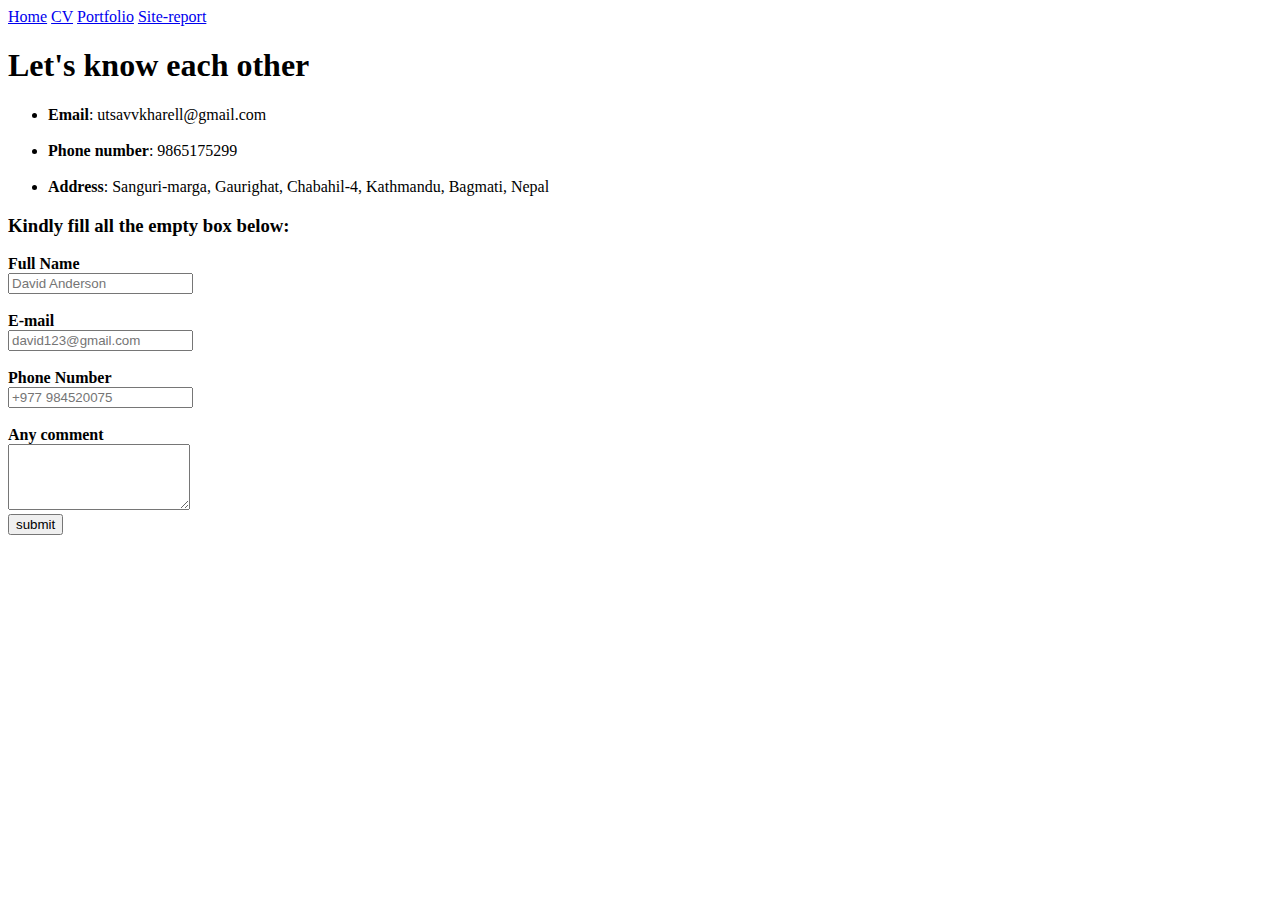
==== contact.html @ 2b6e1dfd "This is contact.html file" ====
<!DOCTYPE html>
<html>
	<head>
		<title>Contact Page</title>
		<link rel="stylesheet" type="text/css" href="style.css" />
		<link name="view-port" content="width=device-width, initial-scale=1.0" />
	</head>
	<body id="contact-pg">
		<nav class="nav-con">
		  <a class="nav-c" href="/index.html" target="_blank">Home</a>
		  <a class="nav-c" href="/cv.html" target="_blank">CV</a>
		  <a class="nav-c" href="/portfolio.html" target="_blank">Portfolio</a>
		  <a class="nav-c" href="/site-report.html" target="_blank">Site-report</a>
	    </nav>
		<h1 class="no">Let's know each other</h1>
		<section class="mycon">
			<ul class="ucon">
				<li class="lmail"><strong>Email</strong>: utsavvkharell@gmail.com</li>
				<br>
				<li class="lone"><strong>Phone number</strong>: 9865175299</li>
				<br>
				<li class="ladd"><strong>Address</strong>: Sanguri-marga, Gaurighat, Chabahil-4, Kathmandu, Bagmati, Nepal</li>
			</ul>
		</section>
		<section class="yach-3">
			<h3>Kindly fill all the empty box below:</h3>
		</section>
		<section class="form-con">
		<form action="/action_page.php" method="POST">
		<section class="namein">
			<label for="fullname"><strong>Full Name</strong></label>
			<br>
            <input type="text" id="fullname" name="fullname" placeholder="David Anderson">
		</section>
		<br>
		<section class="emailin">
			<label for="email"><strong>E-mail</strong></label>
			<br>
			<input type="text" id="email" name="email" placeholder="david123@gmail.com">
		</section>
		<br>
		<section class="phonein">
			<label for="phone-number"><strong>Phone Number</strong></label>
			<br>
			<input type="text" id="phone-number" name="phone-number" placeholder="+977 984520075">
	    </section>
	    <br>
	    <section class="texta">
	    	<label for="add-info"><strong>Any comment</strong></label>
	    	<br>
	    	<textarea name="add-info" id="add-info" rows="4" col="26"></textarea>
	    </section>
	    <section class="thend">
	    	<input type="submit" value="submit">
	    </section>
        </form>
        </section>
    </section>
	</body>
</html>
---- style.css ----
/* This is CSS for index.html file */
#home-pg{                    
	margin: 0px;
	background-image: url(https://us.123rf.com/450wm/kritchanut/kritchanut1506/kritchanut150600270/41302990-light-blue-abstract-background-with-radial-gradient-effect.jpg?ver=6);
	/* (123RF, 2021) */
	background-repeat: no-repeat;
	background-size: cover;
    background-position: center;
}
#introduce{
	color: #f11212;
	font-size: 50px;
	padding: 60px 0px 0px 465px;
	font-family: Georgia, Calson, "Times New Roman", serif;
}
@media only screen and (max-width: 480px){
	#introduce{
		font-size: 42px;
	}
}

#bio{
	font-family: Calson, Georgia, "Times New Roman", serif;
	width: 650px;
    font-size: 24px;
    line-height: 34px;
    padding: 30px 0px 40px 460px;
    letter-spacing: 1.3px;
    color: #520551;
}
@media only screen and (max-width: 480px) {
        #bio{
		font-size: 18px;
        line-height: 30px;
        letter-spacing: 1px;
        width: 500px;
	}
}
.my-lists .lists a{
    font-size: 20px;
    color: #000000;
    text-decoration: none;
	padding: 3px 5px 5px 3px;
	border: 1.5px solid #000000;
    transition: color 0.5s ease, background-color 0.5s ease;
    animation-name: example-1;
	animation-duration: 0.5s;
    position: relative;
    right: 30px;
    top: 40px;
}
@media only screen and (max-width:480px){
	.my-lists .lists a{
		font-size: 18px;
	}
}
@keyframes example-1{
   from{font-size: 20px}
    to{font-size: 12px}
}
.my-lists .lists{
    list-style-type: none;
}
.my-lists a:hover{
    color: white;
    background-color: black;
}
.link-1 a{
    padding: 4px 5px 5px 5px;
	font-size: 20px;
	color: #000000;
	text-decoration: none;
	border: 1.5px solid #000000;
	margin: 5px 5px 5px 5px;
	transition: color 0.7s ease, background-color 0.5s ease;
	animation-name: example-2;
	animation-duration: 0.7s;
	position: relative;
	bottom: 0px;
	float: right;
	left: 90px;
}
@media only screen and (max-width: 480px){
	.link-1 a{
		font-size: 18px;
	}
}
@keyframes example-2{
    from{font-size: 20px}
    to{font-size: 12px}
}
.link-1 a:hover{
	color: white;
	background-color: black;
}
#l-page{
	position: relative;
	float: right;
    margin: 5px 5px 5px 5px;
    bottom: 45px;
    right: 250px;
    color: #201c1e;
}






/*This CSS for portfolio.html*/
#port-pg{
	background-color: #f2fa00;
    overflow-x: hidden;
}
.navbar .nav-b{
	float: right;
	text-decoration: none;
	padding: 0px 5px 0px 5px;
	color: #000000;
	margin: 0px 5px 0px 5px;
	font-size: 20px;
    animation-name: nav-ani;
    animation-duration: 1s;
}
@keyframes nav-ani{
	from{font-size: 10px}
	to{font-size: 30px}
	from{color: red}
	to{color: red}
}
.navbar .nav-b:hover{
	background-color: white;
}
.urk .l-head{
	position: relative;
	top: 110px;
    right: -160px;
	font-family: copperplate, fantasy;
    font-size: 38px;
    animation-name: hone-ani;
    animation-duration: 1s;
    color: red;
}
@keyframes hone-ani{
	from{color: blue}
	to{color: blue}
	from{font-size: 20px}
	to{font-size: 40px}
}

.hobbys .hobby{
	position: relative;
	top: 100px;
	right: -200px;
	font-size: 22px;
	font-family: "new century schoolbook", serif;
	color: #101010;
}
@media only screen and (width: 480px){
	.hobbys .hobby{
		font-size: 18px;
	}
}
.photo{
	position: relative;
    left: 390px;
	top: 250px;
}
.skills .m-skills{
	position: relative;
	top: 500px;
	right: -655px;
	font-family: arial, sans-serif;
	font-size: 32px;
	text-decoration: underline; 
	color: #358f1a;
	transition: color 1.1s;
}
.skills .m-skills:hover{
	color: #062d6a;
}
.program .p-rogram{
	position: relative;
	top: 565px;
	right: -370px;
	font-family: palatino, serif;
	font-size: 25px;
	text-decoration: underline;
	color: #062d6a;
	transition: color 1.1s;
}
.program .p-rogram:hover{
	color:  #358f1a;
}
.depro .d-pro{
	position: relative;
	top: 560px;
	width: 300px;
	right: -320px;
    font-size: 22px;
    font-family: fixed, monospace;
    line-height: 30px;
    color: #101010;
    padding: 10px 10px 10px 10px;
}
@media only screen and (width: 480px){
    .depro .d-pro{
    	width: 200px;
        font-size: 18px;
    }
}
.pubspeak .speak{
    float: right;
    position: relative;
    right: 400px;
    top: -200px;
    font-size: 25px;
    font-family: palatino, serif;
    text-decoration: underline;
    color: #062d6a;
    transition: color 0.7s;
}
.pubspeak .speak:hover{
    color:  #358f1a;
}
.despeak .d-speak{
	position: relative;
	width: 300px;
	float: right;
	right: 140px;
	top: -145px;
	font-size: 22px;
	font-family: fixed, monospace;
	line-height: 30px;
	color: #101010;
	padding: 10px 10px 10px 10px;
}
@media only screen and (width: 480px){
	.despeak .d-speak{
	    width: 200px;
	    font-size: 18px;
	}
}
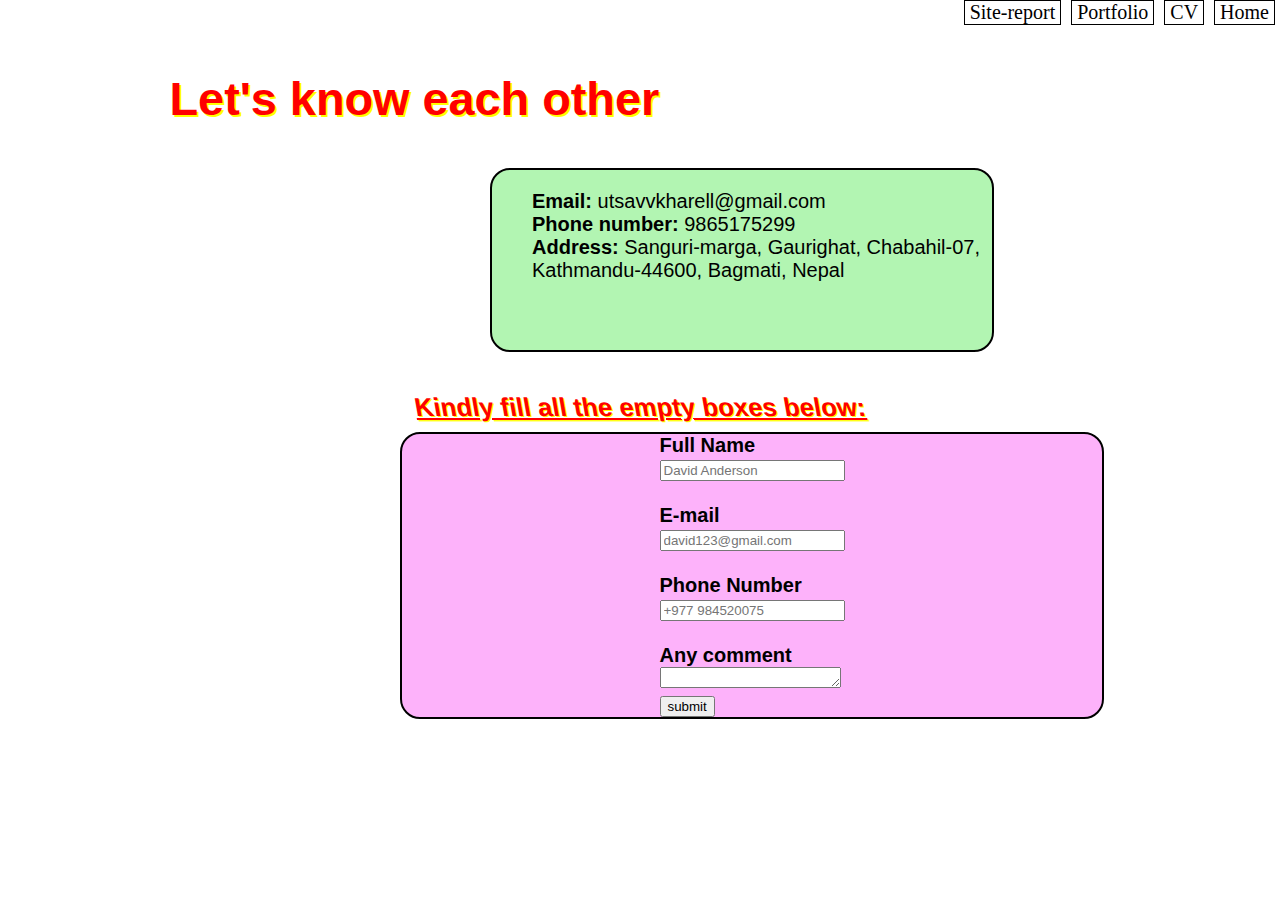
==== commit d78e29b7: "Adding contact.html after modifying some errors" ====
--- a/contact.html
+++ b/contact.html
@@ -1,29 +1,30 @@
 <!DOCTYPE html>
-<html>
+<html lang>
 	<head>
 		<title>Contact Page</title>
 		<link rel="stylesheet" type="text/css" href="style.css" />
 		<link name="view-port" content="width=device-width, initial-scale=1.0" />
+		<meta charset = "utf-8">
 	</head>
 	<body id="contact-pg">
 		<nav class="nav-con">
-		  <a class="nav-c" href="/index.html" target="_blank">Home</a>
-		  <a class="nav-c" href="/cv.html" target="_blank">CV</a>
-		  <a class="nav-c" href="/portfolio.html" target="_blank">Portfolio</a>
-		  <a class="nav-c" href="/site-report.html" target="_blank">Site-report</a>
+		  <a class="nav-c" href="index.html" target="_blank">Home</a>
+		  <a class="nav-c" href="cv.html" target="_blank">CV</a>
+		  <a class="nav-c" href="portfolio.html" target="_blank">Portfolio</a>
+		  <a class="nav-c" href="site-report.html" target="_blank">Site-report</a>
 	    </nav>
-		<h1 class="no">Let's know each other</h1>
+	    <section class="no">
+	      <h3>Let's know each other</h3>	
+	    </section>
 		<section class="mycon">
 			<ul class="ucon">
-				<li class="lmail"><strong>Email</strong>: utsavvkharell@gmail.com</li>
-				<br>
-				<li class="lone"><strong>Phone number</strong>: 9865175299</li>
-				<br>
-				<li class="ladd"><strong>Address</strong>: Sanguri-marga, Gaurighat, Chabahil-4, Kathmandu, Bagmati, Nepal</li>
+				<li class="lmail"><strong>Email:</strong> utsavvkharell@gmail.com</li>
+				<li class="lone"><strong>Phone number:</strong> 9865175299</li>
+		        <li class="ladd"><strong>Address:</strong> Sanguri-marga, Gaurighat, Chabahil-07, Kathmandu-44600, Bagmati, Nepal</li>
 			</ul>
 		</section>
 		<section class="yach-3">
-			<h3>Kindly fill all the empty box below:</h3>
+			<h3>Kindly fill all the empty boxes below:</h3>
 		</section>
 		<section class="form-con">
 		<form action="/action_page.php" method="POST">
@@ -48,13 +49,12 @@
 	    <section class="texta">
 	    	<label for="add-info"><strong>Any comment</strong></label>
 	    	<br>
-	    	<textarea name="add-info" id="add-info" rows="4" col="26"></textarea>
+	    	<textarea name="add-info" id="add-info" rows="1" cols="20"></textarea>
 	    </section>
 	    <section class="thend">
 	    	<input type="submit" value="submit">
 	    </section>
         </form>
         </section>
-    </section>
 	</body>
 </html>--- a/style.css
+++ b/style.css
@@ -12,11 +12,17 @@
 	font-size: 50px;
 	padding: 60px 0px 0px 465px;
 	font-family: Georgia, Calson, "Times New Roman", serif;
+	animation-name: ani-intro;
+	animation-duration: 1s;
 }
 @media only screen and (max-width: 480px){
 	#introduce{
 		font-size: 42px;
 	}
+}
+@keyframes ani-intro{
+	from{font-size: 32px}
+	to{font-size: 50px}
 }
 
 #bio{
@@ -40,11 +46,9 @@
     font-size: 20px;
     color: #000000;
     text-decoration: none;
-	padding: 3px 5px 5px 3px;
 	border: 1.5px solid #000000;
-    transition: color 0.5s ease, background-color 0.5s ease;
     animation-name: example-1;
-	animation-duration: 0.5s;
+	animation-duration: 1s;
     position: relative;
     right: 30px;
     top: 40px;
@@ -55,11 +59,14 @@
 	}
 }
 @keyframes example-1{
-   from{font-size: 20px}
-    to{font-size: 12px}
+   from{font-size: 8px}
+    to{font-size: 20px}
 }
 .my-lists .lists{
     list-style-type: none;
+    margin: 20px 0px 20px 0px;
+    padding: 0px 15px 0px 15px;
+
 }
 .my-lists a:hover{
     color: white;
@@ -72,9 +79,6 @@
 	text-decoration: none;
 	border: 1.5px solid #000000;
 	margin: 5px 5px 5px 5px;
-	transition: color 0.7s ease, background-color 0.5s ease;
-	animation-name: example-2;
-	animation-duration: 0.7s;
 	position: relative;
 	bottom: 0px;
 	float: right;
@@ -84,10 +88,6 @@
 	.link-1 a{
 		font-size: 18px;
 	}
-}
-@keyframes example-2{
-    from{font-size: 20px}
-    to{font-size: 12px}
 }
 .link-1 a:hover{
 	color: white;
@@ -240,4 +240,409 @@
 	    width: 200px;
 	    font-size: 18px;
 	}
-}+}
+
+
+
+
+
+/*CSS for contact.html starts from here*/
+#contact-pg{
+	margin: 0px;
+	overflow: visible;
+	background: url(https://cmaquaticcentre.com.au/storage/Pictures/contact_us_2.jpg);
+	/*(depositphotos, 2021)*/
+    background-repeat: no-repeat;
+    background-position: center;
+    background-size: cover;
+    
+}
+.nav-con .nav-c{
+	float: right;
+	text-decoration: none;
+	padding: 0px 5px 0px 5px;
+	color: #000000;
+	margin: 0px 5px 0px 5px;
+	font-size: 20px;
+	border: 1.7px solid black;
+	animation-duration: 1.3s;
+	animation-name: nav-coni;
+}
+@keyframes nav-coni{
+	from{font-size: 5px}
+	to{font-size: 20px}
+}
+.nav-con .nav-c:hover{
+    background-color: #000000;
+    color: white;
+ 
+}
+.no{
+	display: flex;
+	justify-content: center;
+	position: relative;
+	top: 25px;
+    left: -65px;
+    font-size: 40px;
+    font-family: lucida, sans-serif;
+    color: #ff0000;
+    text-shadow: 2px 2px yellow;
+    animation-name: no-ani;
+    animation-duration: 1.3s;
+}
+@keyframes no-ani{
+	from{color: red}
+	to{color: red}
+	from{font-size: 15px}
+	to{font-size: 40px}
+}
+.mycon{
+	display: flex;
+	justify-content: center;
+	position: relative;
+	top: 20px;
+    left: 490px;
+    border: 2px solid black;
+    width: 500px;
+    height: 180px;
+    font-size: 20px;
+    border-radius: 20px;
+    font-family: "helvetica narrow", sans-serif;
+   color: black;
+   background-color: rgba(0, 222, 0, 0.3);
+}
+.ucon li{
+    list-style-type: none;
+}
+.yach-3{
+	position: relative;
+	top: 35px;
+	display: flex;
+	justify-content: center;
+	font-size: 22px;
+	font-family: lucida, sans-serif;
+	color: #ff0000;
+	text-decoration: underline;
+	text-shadow: 1.3px 1.3px yellow;
+	transform: skewX(10deg);
+	animation-name: yach-ani;
+	animation-duration: 1.3;
+}
+.form-con{
+	display: flex;
+	justify-content: center;
+	position: relative;
+	top: 20px;
+	border: 2px solid black;
+	width: 700px;
+	left: 400px;
+	font-size: 20px;
+	border-radius: 20px;
+    font-family: "helvetica narrow", sans-serif; 
+    color: black;
+    background-color: rgba(250, 0, 240, 0.3);
+
+}
+@media only screen and (max-width: 480px){
+	.form-con{
+		width: 580px;
+		height: 300px;
+	}
+	.mycon{
+		width: 400px;
+		height: 150px;
+		font-size: 18px;
+	}
+}
+
+
+
+
+
+
+/*CSS for cv.html starts from here*/
+#cv-pg{
+	margin: 0px;
+	padding: 0px;
+	background-color: #b3c2b3;
+	overflow-x: hidden;
+	background-color: #27ecb0;
+
+}
+.na-cv .na-cv1{
+    float: right;
+    text-decoration: none;
+    padding: 0px 5px 0px 5px;
+	color: #000000;
+	margin: 20px 20px 20px 0px;
+	font-size: 20px;
+	border: 1.3px solid black;
+	font-family: courier, monospace;
+
+}
+.na-cv .na-cv1:hover{
+   background-color: white ;
+}
+.urk-ms .urkh{
+    font-size: 50px;
+    margin: 0px 0px 0px 20px;
+    padding: 10px 0px 0px 0px;
+    position: relative;
+    top: 65px;
+    font-family: fantasy;
+    color: #0c0c0b;
+    animation-name: ani-urkh;
+    animation-duration: 1s;
+}
+@keyframes ani-urkh{
+	from{font-size: 30px}
+	to{font-size: 50px}
+	from{color: red}
+	to{color: #0c0c0b;}
+}
+
+.urk-ms .wb-ms{
+   position: relative;
+   top: 64px;
+   margin: 0px 0px 0px 10px;
+   left: 65px;
+   text-decoration-line: underline;
+   font-size: 18.4px;
+   font-family: arial, sans-serif;
+   color: #0c0c0b;
+   animation-duration: 1s;
+   animation-name: ani-wbms;
+}
+@keyframes ani-wbms{
+	from{font-size: 8px}
+	to{font-size: 18.4px}
+	from{color: red}
+	to{color: #0c0c0b}
+}
+.s-info{
+   width: 800px;
+   position: relative;
+   left: 610px;
+   bottom: 35px;
+   font-size: 20px;
+   font-family: arial, sans-serif;
+}
+.picv h3{
+   font-size: 27px;
+   margin: 0px 0px 0px 10px;
+   font-family: fixed, monospace;
+   color: #e70707;
+   text-shadow: 2px 2px #eee3e3;
+}
+.picv .pi-li{
+   font-size: 20px;
+   width: 450px;
+   position: relative;
+   bottom: 12px;
+   font-family: arial, sans-serif;
+}
+.lang h3{
+   font-size: 27px;
+   margin: 0px 0px 0px 10px;
+   font-family: fixed, monospace;
+   color: #e70707;
+   text-shadow: 2px 2px #eee3e3;
+}
+.lang .lang-li{
+   font-size: 20px;
+   position: relative;
+   bottom: 12px;
+   font-family: arial, sans-serif;
+}
+.sokills h3{
+   font-size: 27px;
+   margin: 0px 0px 0px 10px;
+   font-family: fixed, monospace;
+   color: #e70707;
+   text-shadow: 2px 2px #eee3e3;
+}
+.sokills .sokills-li{
+   font-size: 20px;
+    position: relative;
+    bottom: 12px;
+    font-family: arial, sans-serif;
+}
+.hakills h3{
+   font-size: 27px;
+   margin: 0px 0px 0px 10px;
+   font-family: fixed, monospace;
+   color: #e70707;
+   text-shadow: 2px 2px #eee3e3;
+}
+.hakills .hakills-li{
+   font-size: 20px;
+   position: relative;
+   bottom: 12px;
+   font-family: arial, sans-serif;
+}
+.exp-3, .mcel-li, .dmarkt-li, .pmger-li{
+   width: 800px;
+   float: left;
+}
+.expce{
+	position: relative;
+	bottom: 1165px;
+	left: 545px;
+	font-size: 27px;
+	font-family: fixed, monospace;
+	color: #e70707;
+	text-shadow: 2px 2px #eee3e3;
+}
+.mcel{
+	position: relative;
+	left: 655px;
+	bottom: 1170px;
+	font-size: 23px;
+	text-decoration-line: underline;
+	font-family: florence, cursive;
+	color: #0820ee;
+}
+.mcel-li{
+	position: relative;
+	left: 655px;
+	bottom: 1200px;
+	font-size: 20px;
+	line-height: 26px;
+	font-family: arial, sans-serif;
+}
+.dmarkt{
+	position: relative;
+	bottom: 870px;
+	right: 175px;
+	font-size: 23px;
+	text-decoration-line: underline;
+	font-family: florence, cursive;
+	color: #0820ee;
+}
+.dmarkt-li{
+	position: relative;
+	bottom: 1150px;
+	left: 665px;
+	font-size: 20px;
+	line-height: 26px;
+	font-family: arial, sans-serif;
+}
+.pmger{
+   position: relative;
+   bottom: 570px;
+   right: 170px;
+   font-size: 23px;
+   text-decoration-line: underline;
+   font-family: florence, cursive;
+   color: #0820ee;
+} 
+.pmger-li{
+	position: relative;
+	bottom: 1110px;
+    left: 670px;
+    font-size: 20px;
+    line-height: 26px;
+    font-family: arial, sans-serif;
+}
+.edun{
+   width: 800px;
+   float: left;
+}
+.edun-h3{
+   position: relative;
+   bottom: 1120px;
+   left: 600px;
+   font-size: 27px;
+   font-family: fixed, monospace;
+   color: #e70707;
+   text-shadow: 2px 2px #eee3e3;
+}
+.edun-li{
+	position: relative;
+	bottom: 1130px;
+	left: 673px;
+   font-size: 20px;
+   line-height: 26pxs;
+   font-family: arial, sans-serif;
+}
+.exed{
+   width: 800px;
+   float: left;
+}
+.exed-h3{
+   position: relative;
+   bottom: 1140px;
+   left: 540px;
+   font-size: 27px;
+   font-family: fixed, monospace;
+   color: #e70707;
+   text-shadow: 2px 2px #eee3e3;
+}
+.exed-li{
+   position: relative;
+   bottom: 1150px;
+   left: 680px;
+   font-size: 20px;
+   line-height: 26px;
+   font-family: arial, sans-serif;
+}
+.cert{
+   width: 800px;
+   float: left;
+}
+.certi-h3{
+   position: relative;
+   top: 140px;
+   font-size: 27px;
+   font-family: fixed, monospace;
+   right: 230px;
+   color: #e70707;
+   text-shadow: 2px 2px #eee3e3;
+}
+.certi-li{
+	position: relative;
+   top: 130px;
+   font-size: 20px;
+   right: 100px;
+   line-height: 26px;
+   font-family: arial, sans-serif;
+}
+
+.inter{
+   width: 800px;
+   float: left;
+}
+.inter-h3{
+   position: relative;
+   bottom: 925px;
+   font-size: 27px;
+   font-family: fixed, monospace;
+   left: 660px;
+   color: #e70707;
+   text-shadow: 2px 2px #eee3e3;
+}
+.inter-li{
+	position: relative;
+	bottom: 940px;
+	left: 705px;
+	font-size: 20px;
+	line-height: 26px;
+	font-family: arial, sans-serif;
+}
+@media only screen and (max-width= 550px){
+	.urk-ms .wb-ms{
+		left: 90px;
+	}
+	.inter-h3{
+		bottom: 925px;
+	}
+	.inter-li{
+		bottom: 940px;
+	}
+	.certi-li{
+		bottom: 600px;
+		left: 630px;
+	}
+}
+/*(Zety, 2021)*/
+
